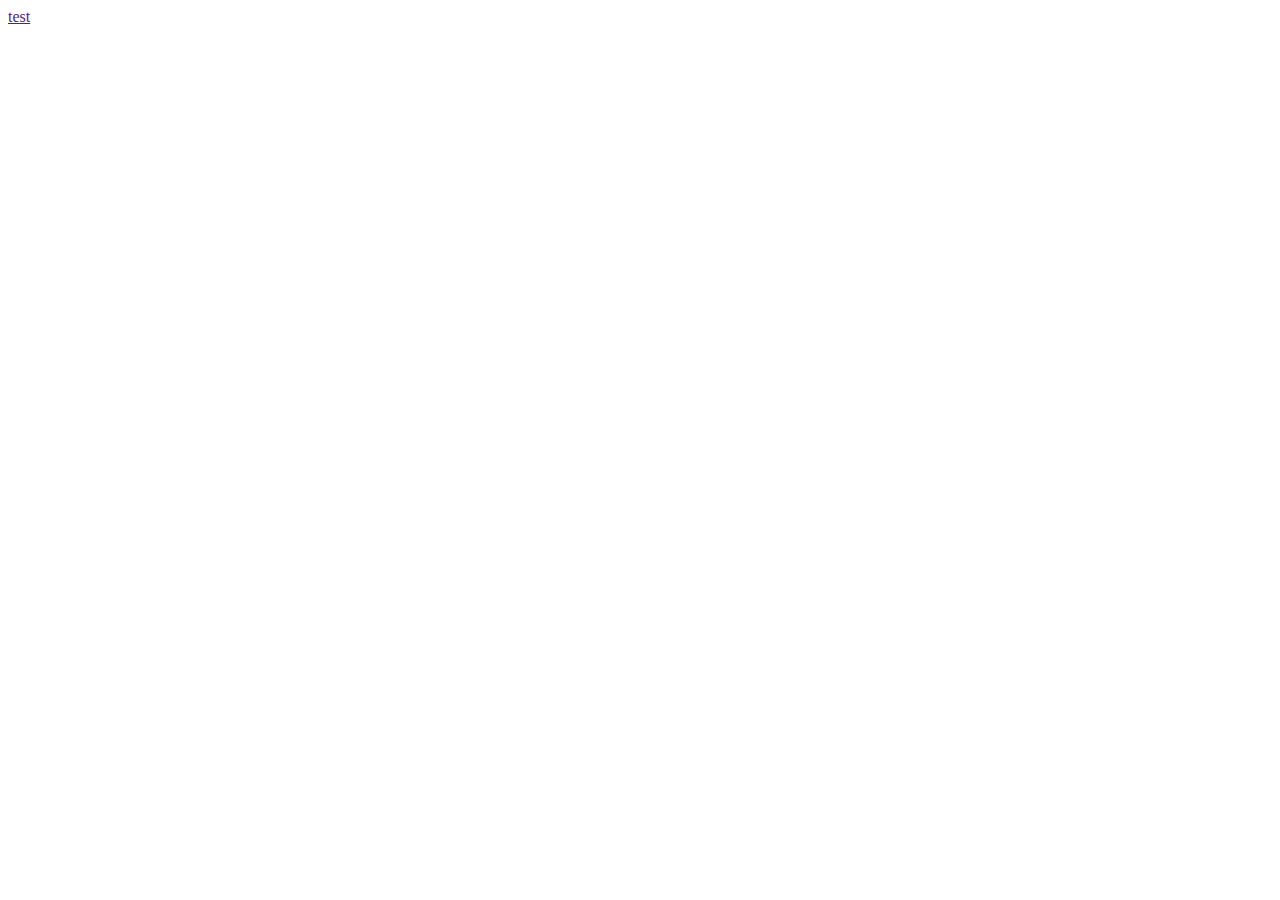
==== Deezer/index.html @ de767f00 "orga des dossiers" ====
<!DOCTYPE html>
<html lang="en">
<head>
    <meta charset="UTF-8">
    <meta name="viewport" content="width=device-width, initial-scale=1.0">
    <meta http-equiv="X-UA-Compatible" content="ie=edge">
    <title>Happy?API!</title>
</head>
<body>
    


<div class="contet">
<a href="">test</a>

</div>


<!-- https://github.com/Asabeneh/30DaysOfJavaScript -->
<!-- Doc DEEZER: https://developers.deezer.com/api -->
<!-- https://hackersandslackers.com/making-ajax-calls-with-jquery/ -->
<!-- https://www.taniarascia.com/how-to-connect-to-an-api-with-javascript/ -->


<!-- DEEZER base URL -->
<!-- https://api.deezer.com/version/service/id/method/?parameters -->

    <script src="https://cdnjs.cloudflare.com/ajax/libs/jquery/3.4.1/jquery.min.js" integrity="sha256-CSXorXvZcTkaix6Yvo6HppcZGetbYMGWSFlBw8HfCJo=" crossorigin="anonymous"></script>


    <script>
    

    $ (document).ready(function(){

        $('.content a').each(function(index, element){

            api_url= 'https://api.deezer.com/'
            key = 'de3327fba52ba0194a44ec23b0f366ba'

            $.ajax({

                url: api_url + "?api_key="+ key +"&q"+ $(this).text(),
                contentType: "application/json",
                success: function(result){
                    console.log(result)
                }
            })
        })
    })

    </script>




</body>
</html>
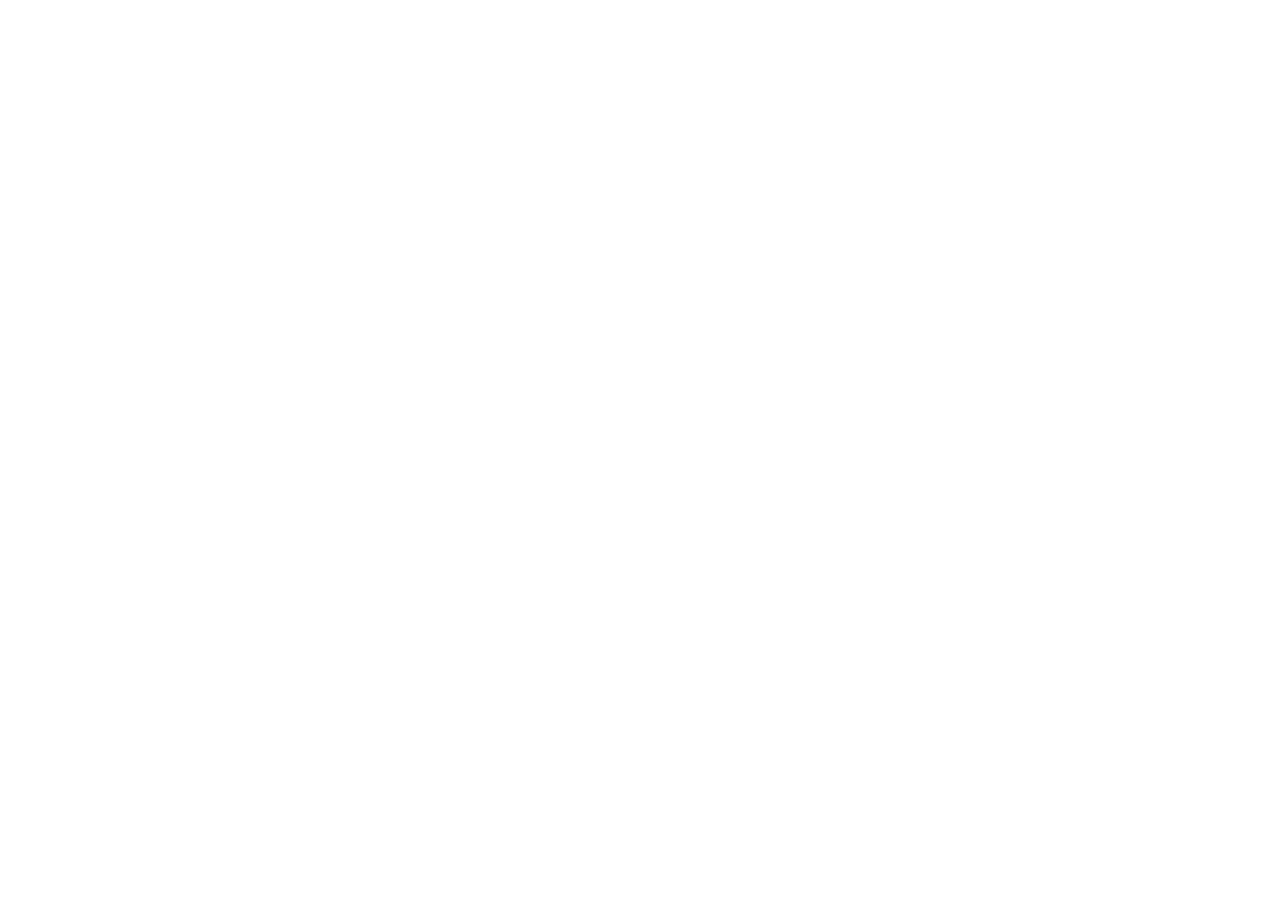
==== commit c67d8105: "Ajout Contenu TheMovieDB" ====
--- a/Deezer/index.html
+++ b/Deezer/index.html
@@ -5,13 +5,13 @@
     <meta name="viewport" content="width=device-width, initial-scale=1.0">
     <meta http-equiv="X-UA-Compatible" content="ie=edge">
     <title>Happy?API!</title>
+    
 </head>
 <body>
     
 
 
 <div class="contet">
-<a href="">test</a>
 
 </div>
 
@@ -26,28 +26,30 @@
 <!-- https://api.deezer.com/version/service/id/method/?parameters -->
 
     <script src="https://cdnjs.cloudflare.com/ajax/libs/jquery/3.4.1/jquery.min.js" integrity="sha256-CSXorXvZcTkaix6Yvo6HppcZGetbYMGWSFlBw8HfCJo=" crossorigin="anonymous"></script>
+   <!-- <script src="https://e-cdns-files.dzcdn.net/js/min/dz.js"></script> -->
+
+    <script>
+        
+        key = 'de3327fba52ba0194a44ec23b0f366ba'
 
 
-    <script>
+    $ (document).ready(function(){
+            let api_url= 'https://api.deezer.com/artist/27'
+
+
+            $.get(
+                'https://api.deezer.com/artist/27/',
+                {
+                },
+                function(result){
+                console.log(result)
+            })
+            .fail(function (xhr, status, error) {
+        $("#content").html("Result: " + status + " " + error + " " + 
+        xhr.status + " " + xhr.statusText);
+    })
+    })
     
-
-    $ (document).ready(function(){
-
-        $('.content a').each(function(index, element){
-
-            api_url= 'https://api.deezer.com/'
-            key = 'de3327fba52ba0194a44ec23b0f366ba'
-
-            $.ajax({
-
-                url: api_url + "?api_key="+ key +"&q"+ $(this).text(),
-                contentType: "application/json",
-                success: function(result){
-                    console.log(result)
-                }
-            })
-        })
-    })
 
     </script>
 
